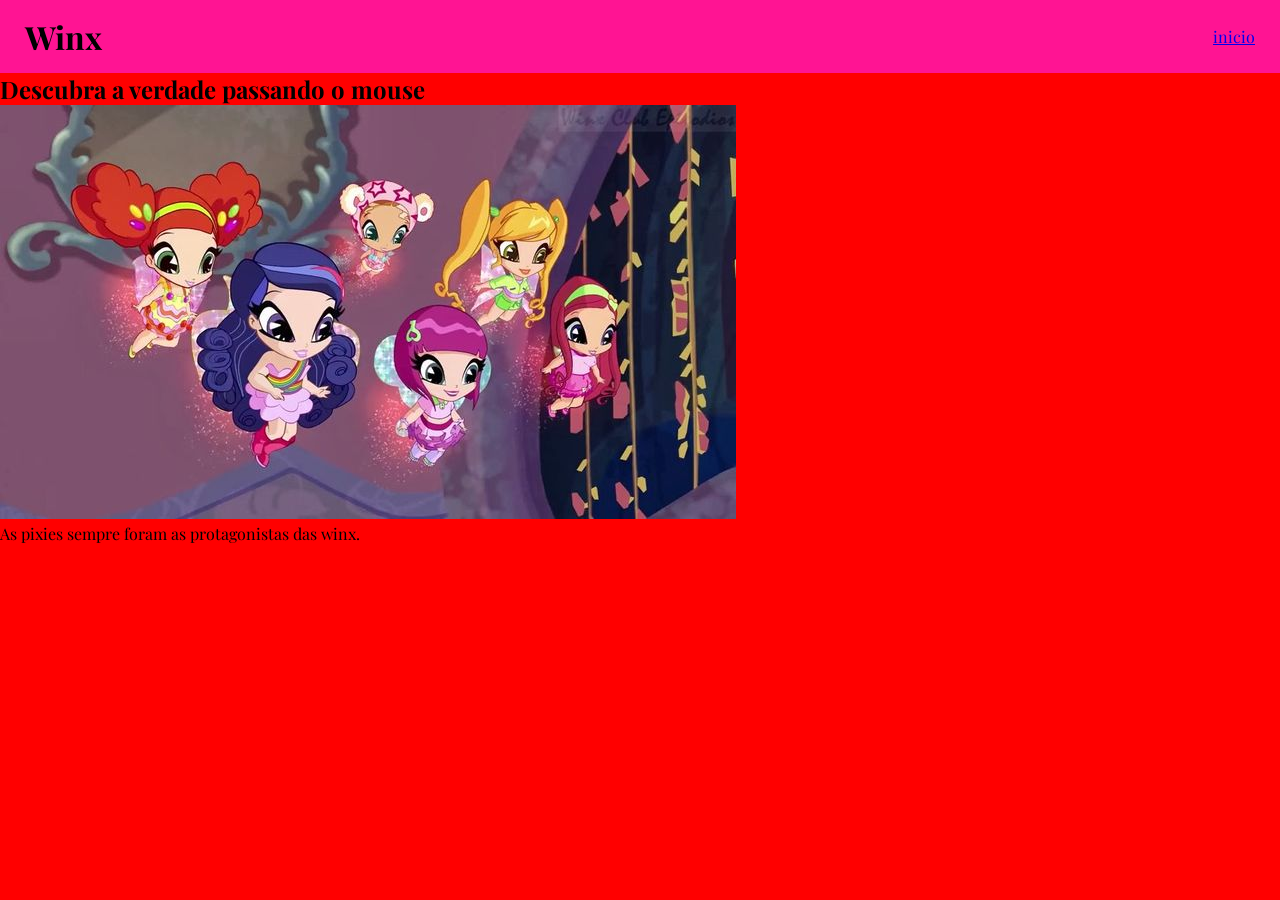
==== index.html @ 8c5e226e "n" ====
<!DOCTYPE html>
<html lang="pt-br">
<head>
    <meta charset="UTF-8">
    <meta name="viewport" content="width=device-width, initial-scale=1.0">
    <title>Document</title>
    <link rel="stylesheet" href="./estilo.css">
</head>
<body>
    <header class="cabecalho">
        <h1>Winx</h1>
        <nav>
            <a href="#">inicio</a>
        </nav>
    </header>
    <main>
<h2>Descubra a verdade passando o mouse</h2>
<section>
    <article class="cartao">
        <div class="cartao-interno">
            <div class="cartao frente">
                <img src="./3c6813f6fd6b65ce2fdd0826c080a76b.jpg" alt="">
                <p>As pixies sempre foram as protagonistas das winx.</p>
            </div>
        </div>
    </article>
</section>
    </main>
    <footer>

    </footer>
</body>
</html>
---- estilo.css ----
@import url('https://fonts.googleapis.com/css2?family=Instrument+Serif:ital@0;1&family=Playfair+Display:ital,wght@0,400..900;1,400..900&display=swap');

*{
    margin: 0;
    padding: 0;

}


body{
    background-color: red;
    color:black;
    font-family: "Playfair Display", serif;
}
.cabecalho{
    background-color: deeppink;
    display: flex;
    justify-content: space-between;
    padding: 15px 25px;
    align-items: center;
}
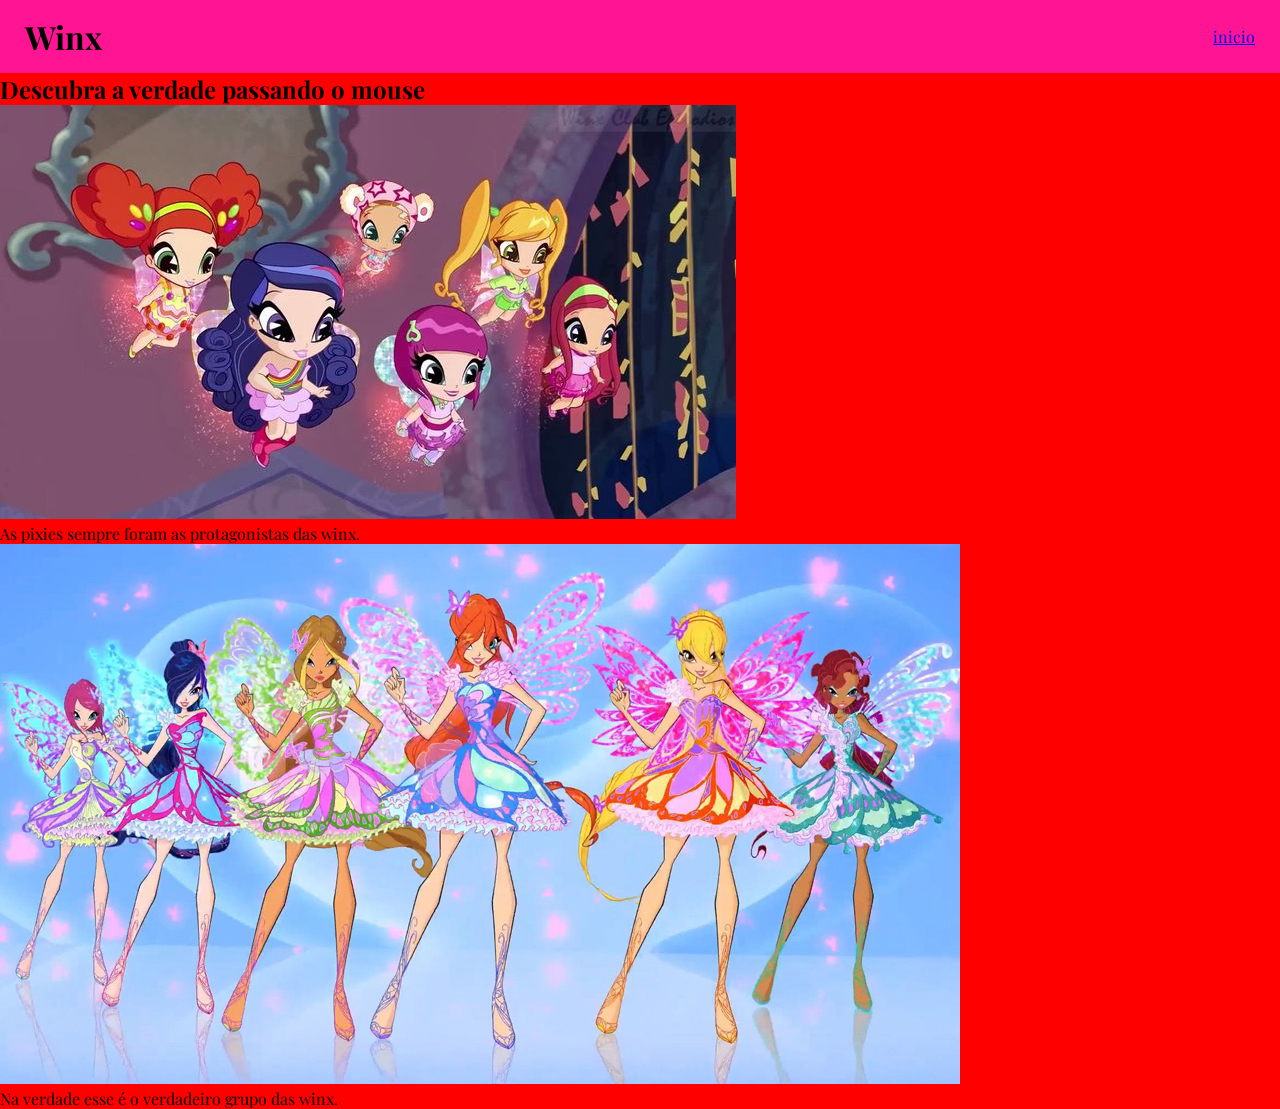
==== commit a217b6ea: "m" ====
--- a/index.html
+++ b/index.html
@@ -22,6 +22,10 @@
                 <img src="./3c6813f6fd6b65ce2fdd0826c080a76b.jpg" alt="">
                 <p>As pixies sempre foram as protagonistas das winx.</p>
             </div>
+            <div class="cartao-verso">
+                <img src="./winx-post.jpg" alt="">
+                <p>Na verdade esse é o verdadeiro grupo das winx.</p>
+            </div>
         </div>
     </article>
 </section>
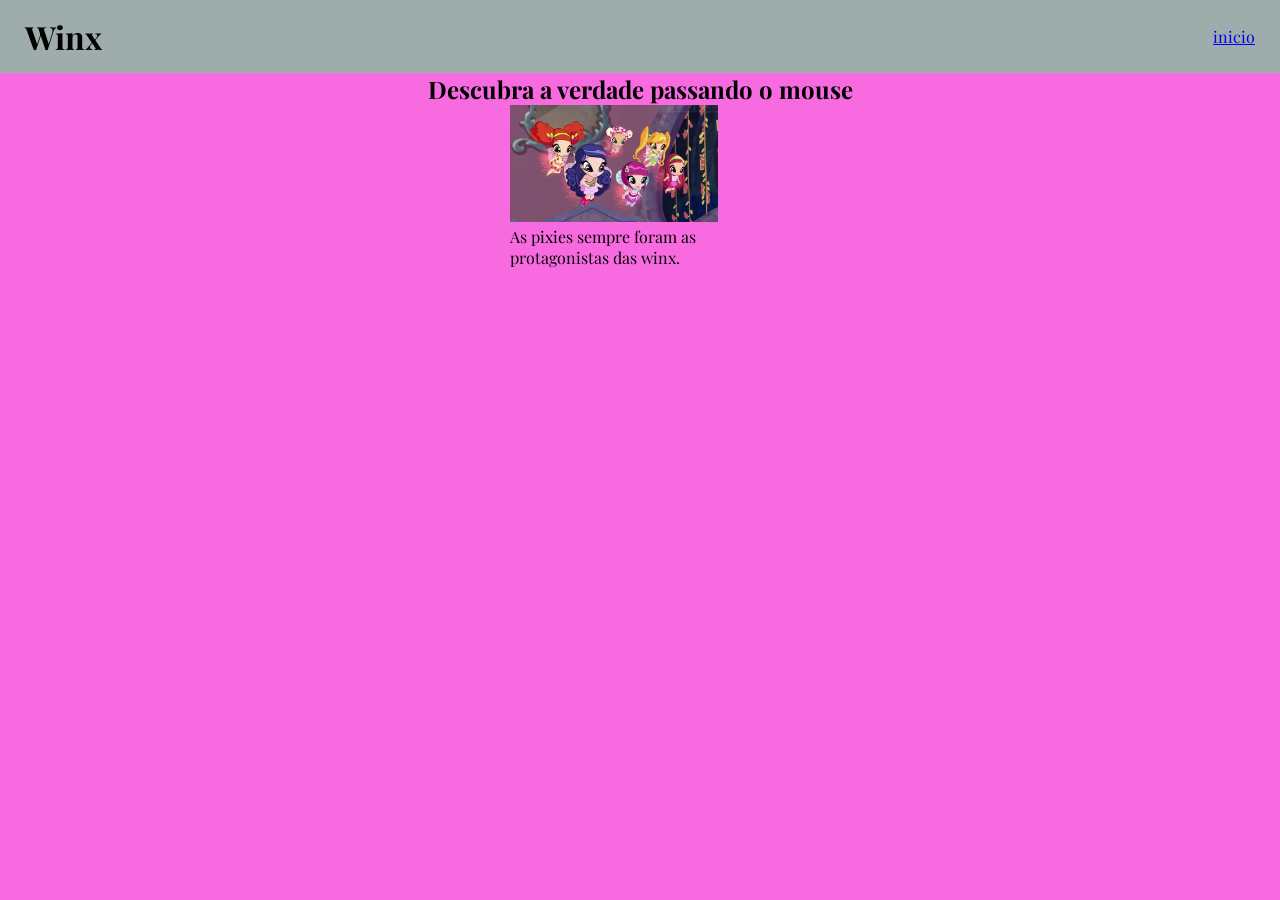
==== commit 4764c3a4: "g" ====
--- a/index.html
+++ b/index.html
@@ -18,7 +18,7 @@
 <section>
     <article class="cartao">
         <div class="cartao-interno">
-            <div class="cartao frente">
+            <div class="cartao-frente">
                 <img src="./3c6813f6fd6b65ce2fdd0826c080a76b.jpg" alt="">
                 <p>As pixies sempre foram as protagonistas das winx.</p>
             </div>
--- a/estilo.css
+++ b/estilo.css
@@ -8,14 +8,56 @@
 
 
 body{
-    background-color: red;
+    background-color: rgba(245, 27, 208, 0.651);
     color:black;
     font-family: "Playfair Display", serif;
+
 }
 .cabecalho{
-    background-color: deeppink;
+    background-color: rgb(158, 172, 171);
     display: flex;
     justify-content: space-between;
     padding: 15px 25px;
     align-items: center;
+}
+
+.cartao{
+    width: 260px;
+    height: 200px;
+}
+
+.cartao img{
+width: 80%;
+}
+
+main{
+    display: flex;
+    flex-direction: column;
+    align-items: center;
+    flex: 1;
+}
+
+.cartao-interno{
+    position: relative;
+    transition: transform 0.8s;
+    transform-style: preserve-3d;
+
+
+}
+
+
+
+.cartao:hover .cartao-interno{
+    transform: rotateY(180deg);
+}
+
+.cartao-verso{
+    transform: rotateY(180deg);
+}
+
+.cartao-frente, .cartao-verso{
+    position: absolute;
+    border-radius: 12px;
+box-shadow: 0 6px 12px rgba(0, 0, 0, 0);
+backface-visibility: hidden;
 }
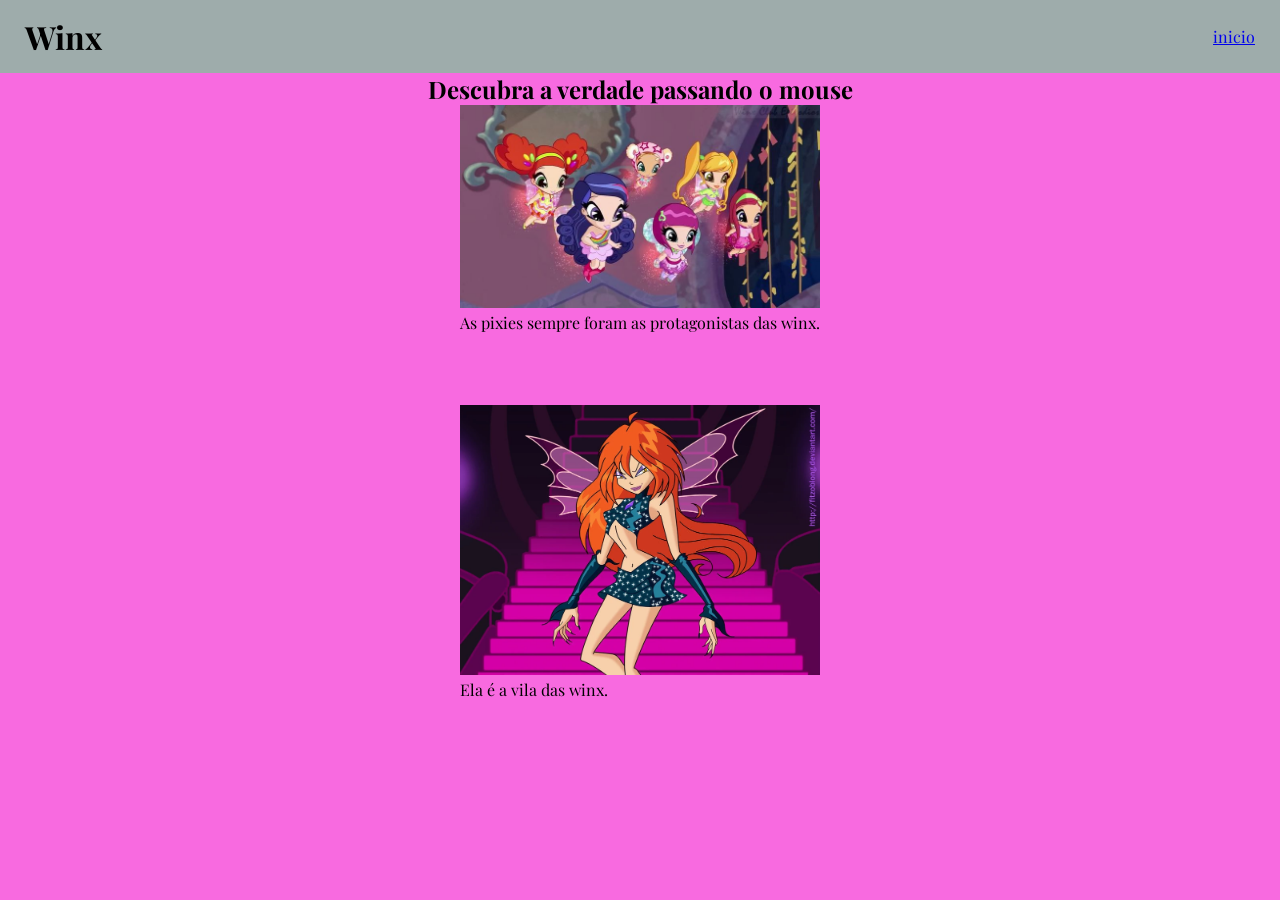
==== commit 7da7fa06: "k" ====
--- a/index.html
+++ b/index.html
@@ -28,6 +28,21 @@
             </div>
         </div>
     </article>
+
+ <article class="cartao">
+        <div class="cartao-interno">
+            <div class="cartao-frente">
+                <img src="./Dark-bloom-the-winx-club-19481360-900-675.webp" alt="">
+                <p>Ela é a vila das winx.</p>
+            </div>
+            <div class="cartao-verso">
+                <img src="./167e13f551a9c4b5090651256a423262ea08bc96da173f041af07b77040b6d60._SX1080_FMpng_.png" alt="">
+                <p>Elas são as verdadeiras vilas das winx.</p>
+            </div>
+        </div>
+    </article>
+
+
 </section>
     </main>
     <footer>
--- a/estilo.css
+++ b/estilo.css
@@ -22,12 +22,12 @@
 }
 
 .cartao{
-    width: 260px;
-    height: 200px;
+    width: 360px;
+    height: 300px;
 }
 
 .cartao img{
-width: 80%;
+width: 100%;
 }
 
 main{
@@ -51,13 +51,14 @@
     transform: rotateY(180deg);
 }
 
-.cartao-verso{
-    transform: rotateY(180deg);
-}
+
 
 .cartao-frente, .cartao-verso{
     position: absolute;
     border-radius: 12px;
 box-shadow: 0 6px 12px rgba(0, 0, 0, 0);
 backface-visibility: hidden;
+}
+.cartao-verso{
+    transform: rotateY(180deg);
 }
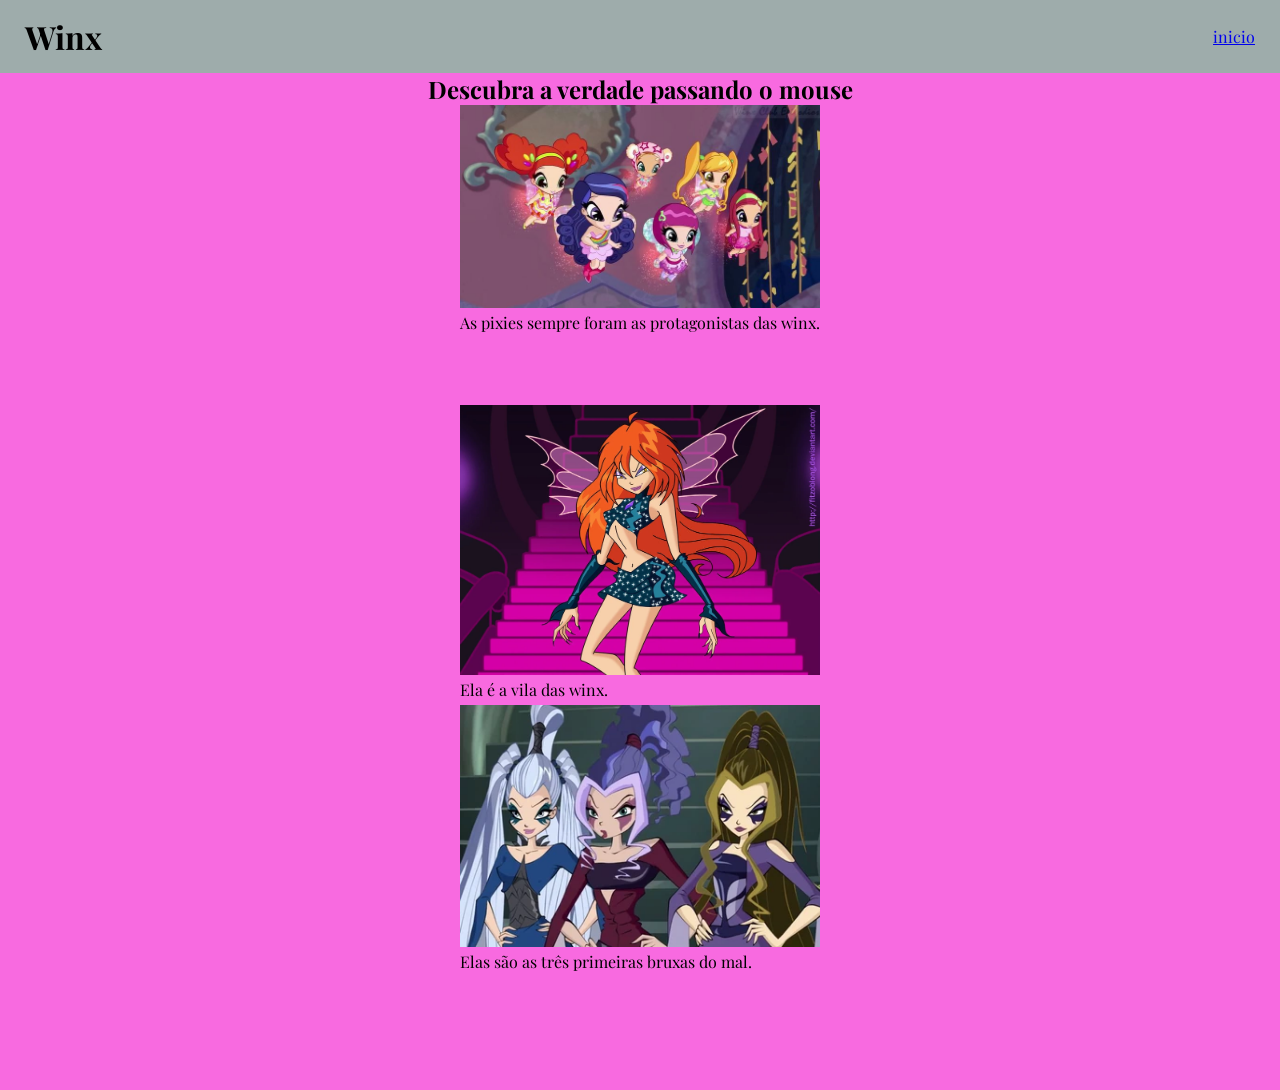
==== commit 24eeff49: "e" ====
--- a/index.html
+++ b/index.html
@@ -43,6 +43,20 @@
     </article>
 
 
+<article class="cartao">
+        <div class="cartao-interno">
+            <div class="cartao-frente">
+                <img src="./Trix.webp" alt="">
+                <p>Elas são as três primeiras bruxas do mal.</p>
+            </div>
+            <div class="cartao-verso">
+                <img src="./scary-winx-club-plots-or-episodes-v0-f6pranqcyece1.webp" alt="">
+                <p>Elas são as três primeiras.</p>
+            </div>
+        </div>
+    </article>
+
+
 </section>
     </main>
     <footer>
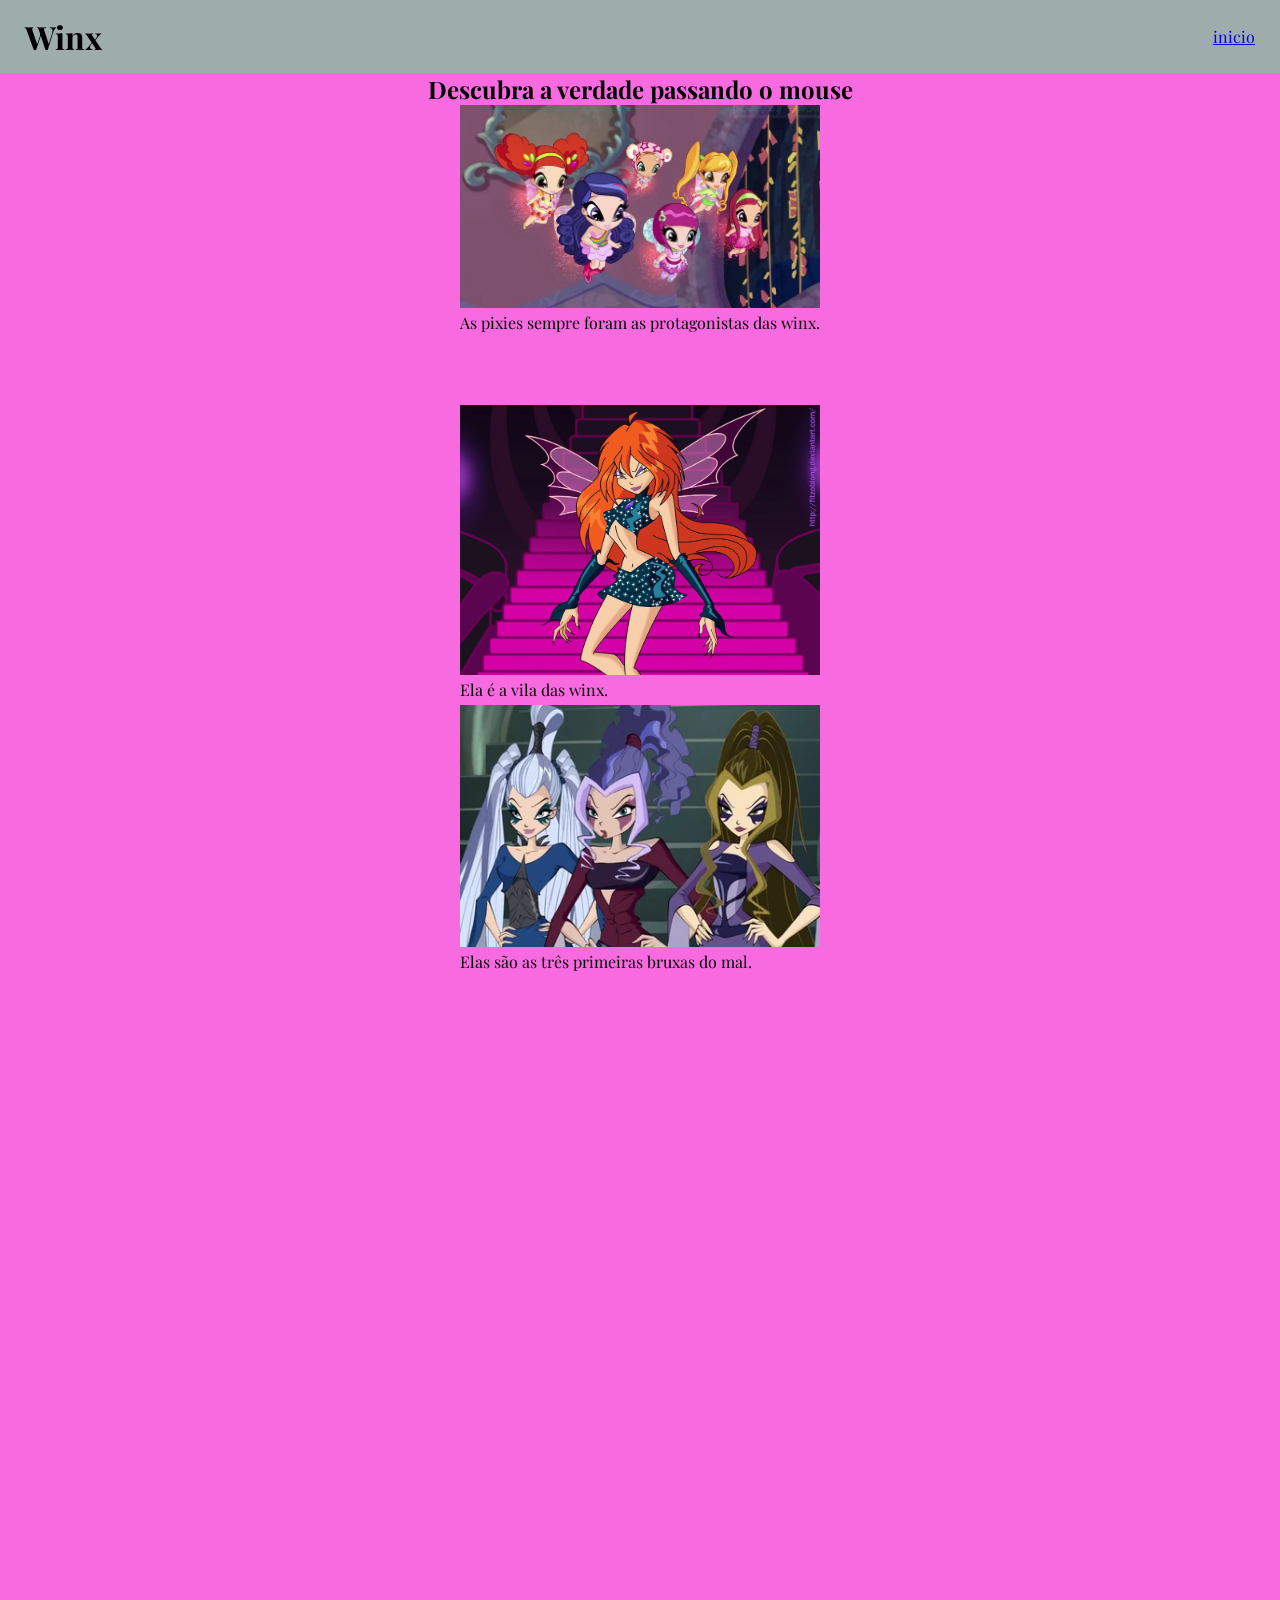
==== commit 314ba857: "s" ====
--- a/index.html
+++ b/index.html
@@ -56,6 +56,33 @@
         </div>
     </article>
 
+    <article class="cartao">
+        <div class="cartao-interno">
+            <div class="cartao-frente">
+                <img src="./images (1).jpeg" alt="">
+                <p>Éssa é a Flora.</p>
+            </div>
+            <div class="cartao-verso">
+                <img src="./images.jpeg" alt="">
+                <p>Essa é a Flora, a outra era a Musa.</p>
+            </div>
+        </div>
+    </article>
+
+
+    <article class="cartao">
+        <div class="cartao-interno">
+            <div class="cartao-frente">
+                <img src="./images (2).jpeg" alt="">
+                <p>Éssa é a Daphne.</p>
+            </div>
+            <div class="cartao-verso">
+                <img src="./images (3).jpeg" alt="">
+                <p>Essa é a Daphne, a outra era a Aisha.</p>
+            </div>
+        </div>
+    </article>
+
 
 </section>
     </main>
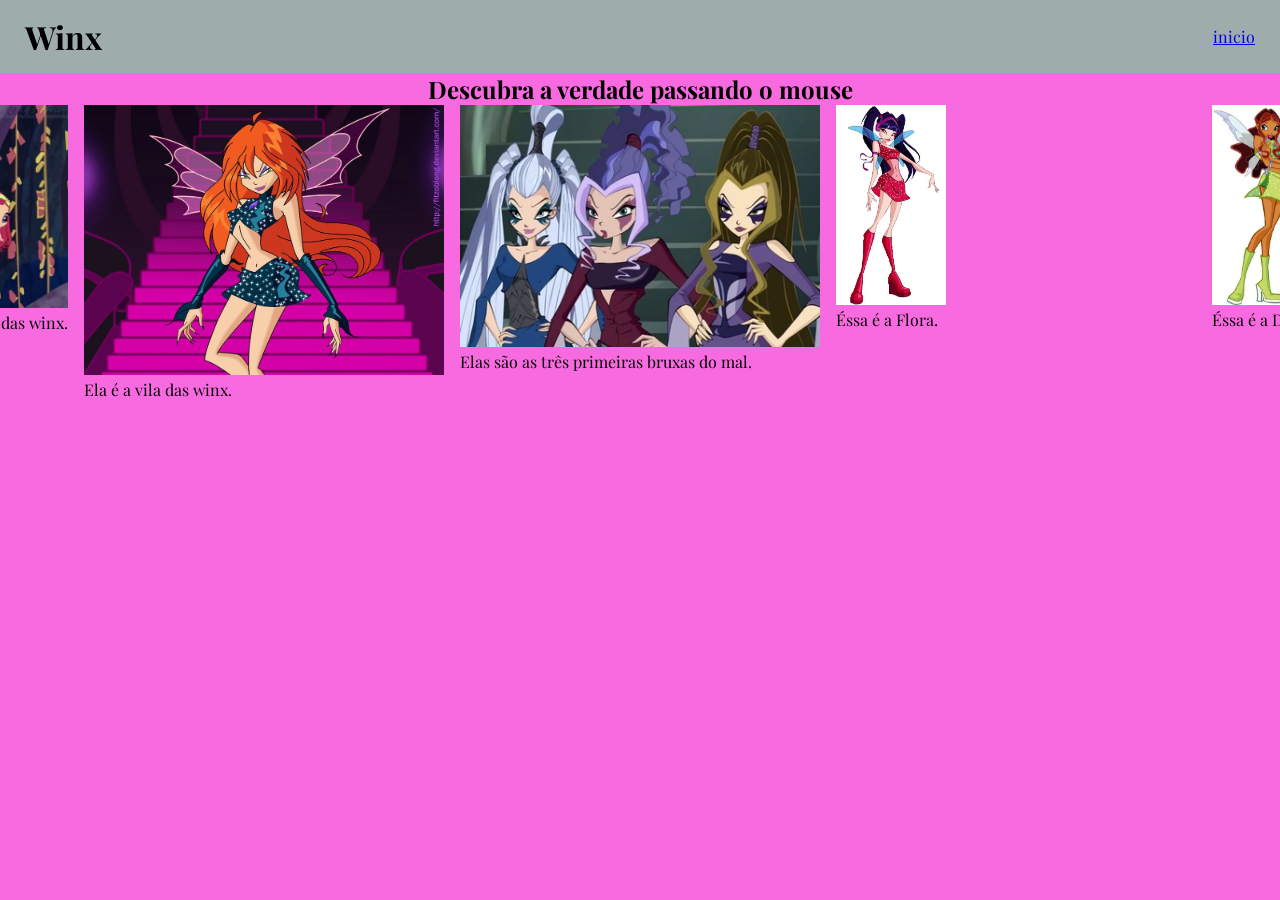
==== commit 3aef2e44: "f" ====
--- a/index.html
+++ b/index.html
@@ -59,7 +59,7 @@
     <article class="cartao">
         <div class="cartao-interno">
             <div class="cartao-frente">
-                <img src="./images (1).jpeg" alt="">
+                <img src="./images (1).jpeg" alt="" class="img-cartao">
                 <p>Éssa é a Flora.</p>
             </div>
             <div class="cartao-verso">
@@ -73,7 +73,7 @@
     <article class="cartao">
         <div class="cartao-interno">
             <div class="cartao-frente">
-                <img src="./images (2).jpeg" alt="">
+                <img src="./images (2).jpeg" alt="" class="img-cartao">
                 <p>Éssa é a Daphne.</p>
             </div>
             <div class="cartao-verso">
--- a/estilo.css
+++ b/estilo.css
@@ -61,4 +61,12 @@
 }
 .cartao-verso{
     transform: rotateY(180deg);
+}
+section{
+    display: flex;
+    gap: 16px;
+}
+.img-cartao{
+    width: 100%;
+    height: 200px;
 }
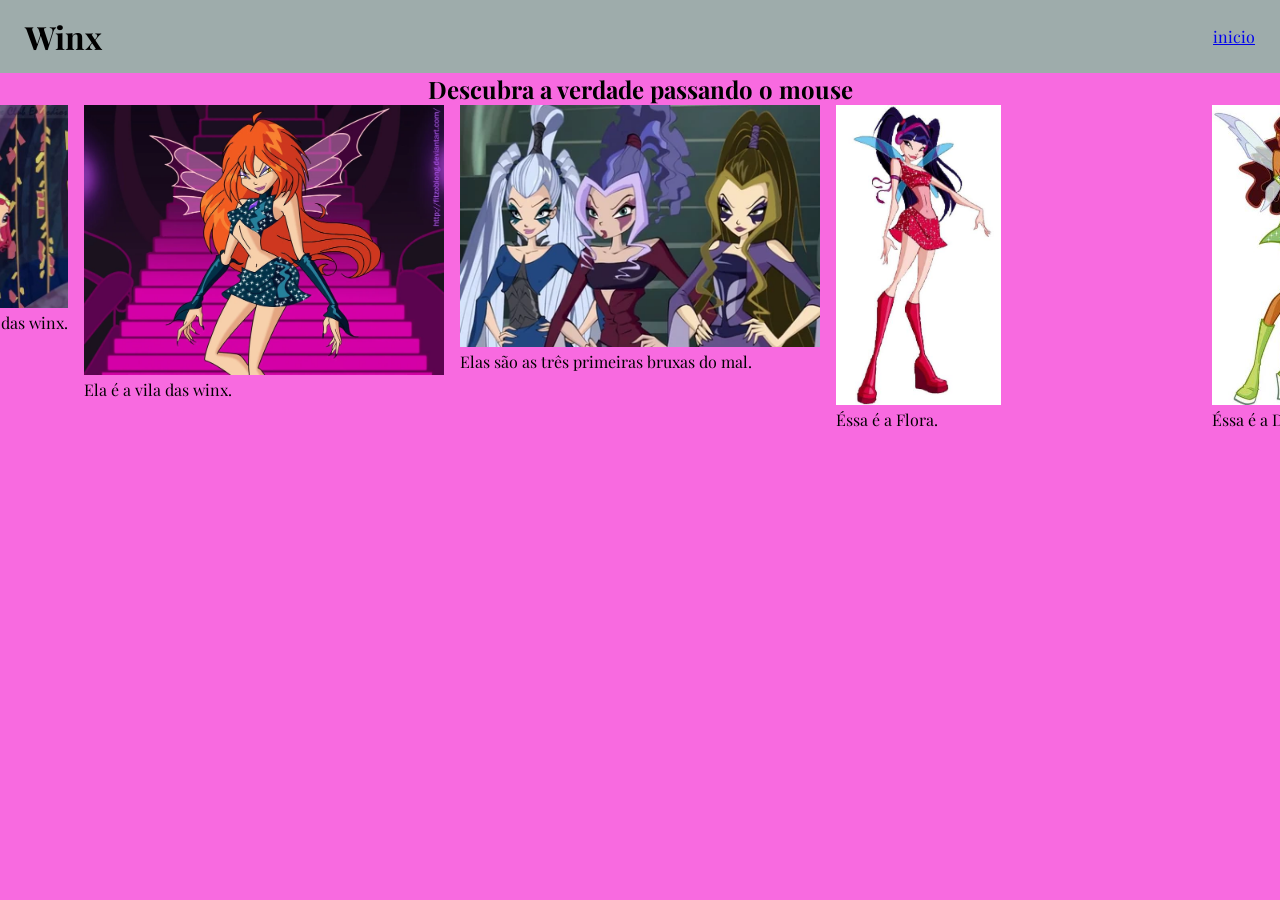
==== commit b61637bb: "s" ====
--- a/index.html
+++ b/index.html
@@ -63,7 +63,7 @@
                 <p>Éssa é a Flora.</p>
             </div>
             <div class="cartao-verso">
-                <img src="./images.jpeg" alt="">
+                <img src="./images.jpeg" alt=""class="img-cartao">
                 <p>Essa é a Flora, a outra era a Musa.</p>
             </div>
         </div>
@@ -77,7 +77,7 @@
                 <p>Éssa é a Daphne.</p>
             </div>
             <div class="cartao-verso">
-                <img src="./images (3).jpeg" alt="">
+                <img src="./images (3).jpeg" alt=""class="img-cartao">
                 <p>Essa é a Daphne, a outra era a Aisha.</p>
             </div>
         </div>
--- a/estilo.css
+++ b/estilo.css
@@ -68,5 +68,5 @@
 }
 .img-cartao{
     width: 100%;
-    height: 200px;
+    height: 300px;
 }
